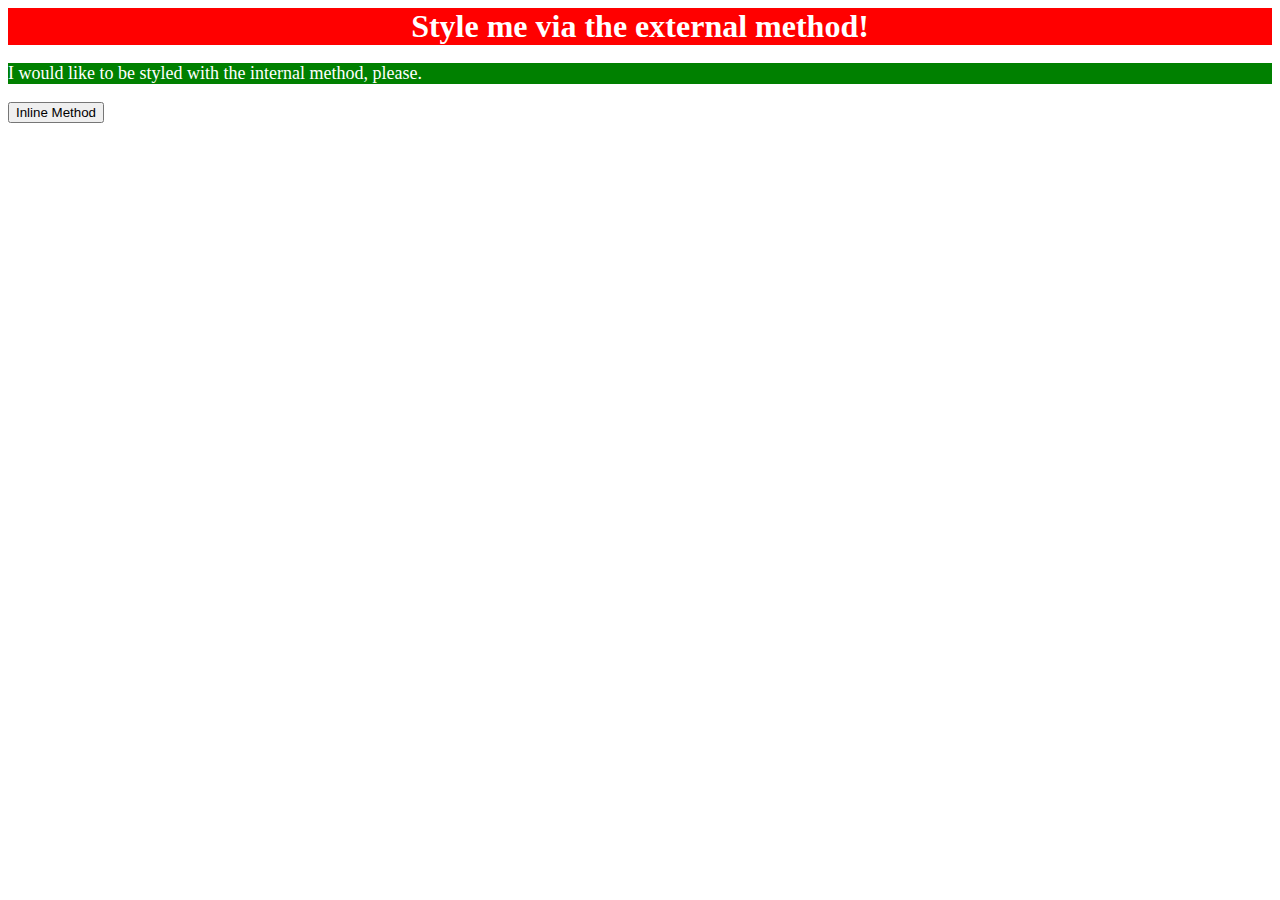
==== foundations/01-css-methods/index.html @ b022ce19 "Add index and styles, save intr and ext css" ====
<!DOCTYPE html>
<html lang="en">
  <head>
    <style>
      p {color: white; background-color: green;
      font-size: 18px;}
  </style>
    <meta charset="UTF-8">
    <meta http-equiv="X-UA-Compatible" content="IE=edge">
    <meta name="viewport" content="width=device-width, initial-scale=1.0">
    <title>Methods for Adding CSS</title>
      <link rel="stylesheet" href="styles.css">
  </head>
  <body>
    <div>Style me via the external method!</div>
    <p>I would like to be styled with the internal method, please.</p>
    <button>Inline Method</button>
  </body>
</html>
---- foundations/01-css-methods/styles.css ----
div {
    color: white;
    background-color: red;
    font-size: 32px;
    text-align: center;
    font-weight: bold;
  }
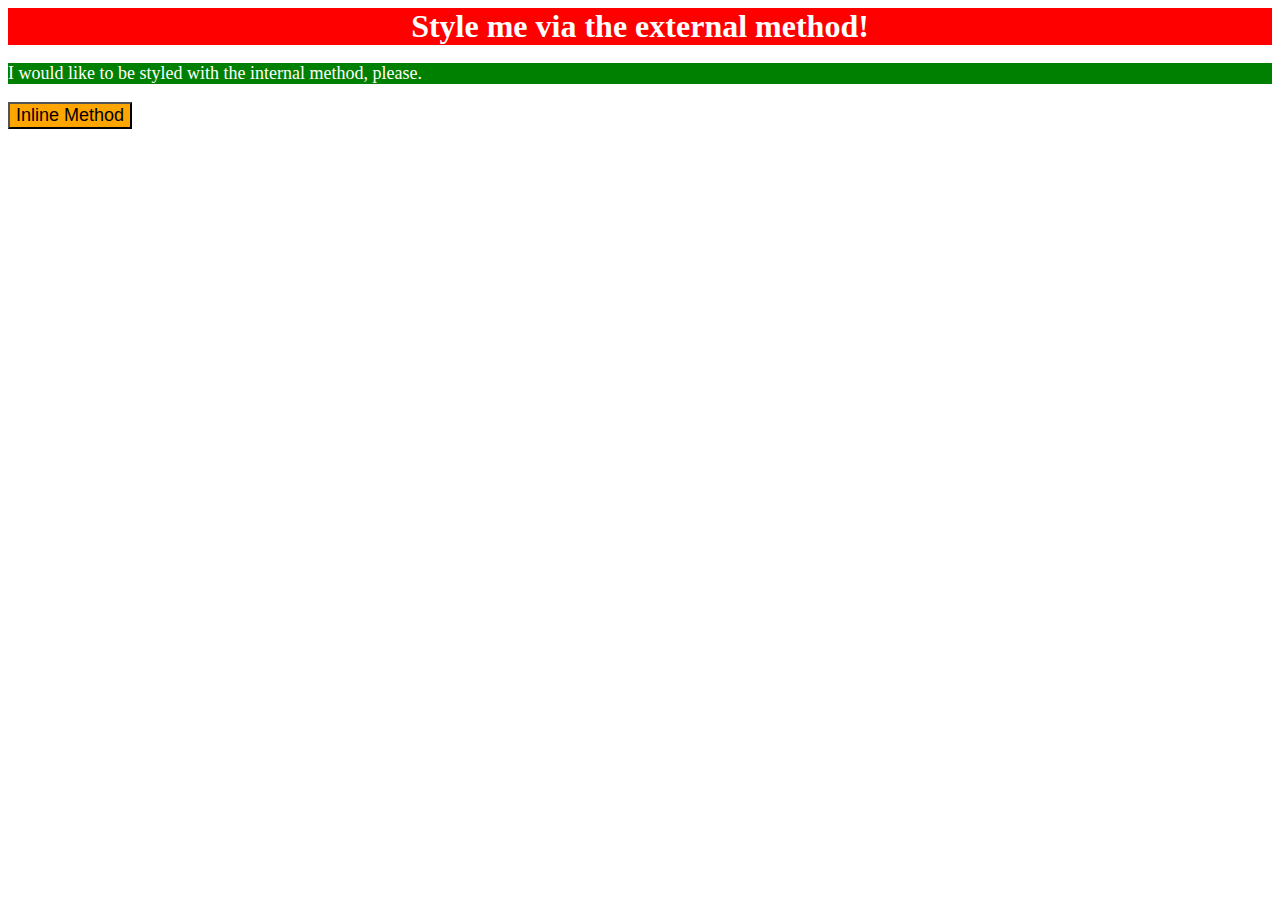
==== commit 9b694dd6: "Add inline button and finish project" ====
--- a/foundations/01-css-methods/index.html
+++ b/foundations/01-css-methods/index.html
@@ -14,6 +14,8 @@
   <body>
     <div>Style me via the external method!</div>
     <p>I would like to be styled with the internal method, please.</p>
-    <button>Inline Method</button>
+    <button style="background-color: orange;
+    font-size: 18px;">Inline Method</button>
+
   </body>
 </html>